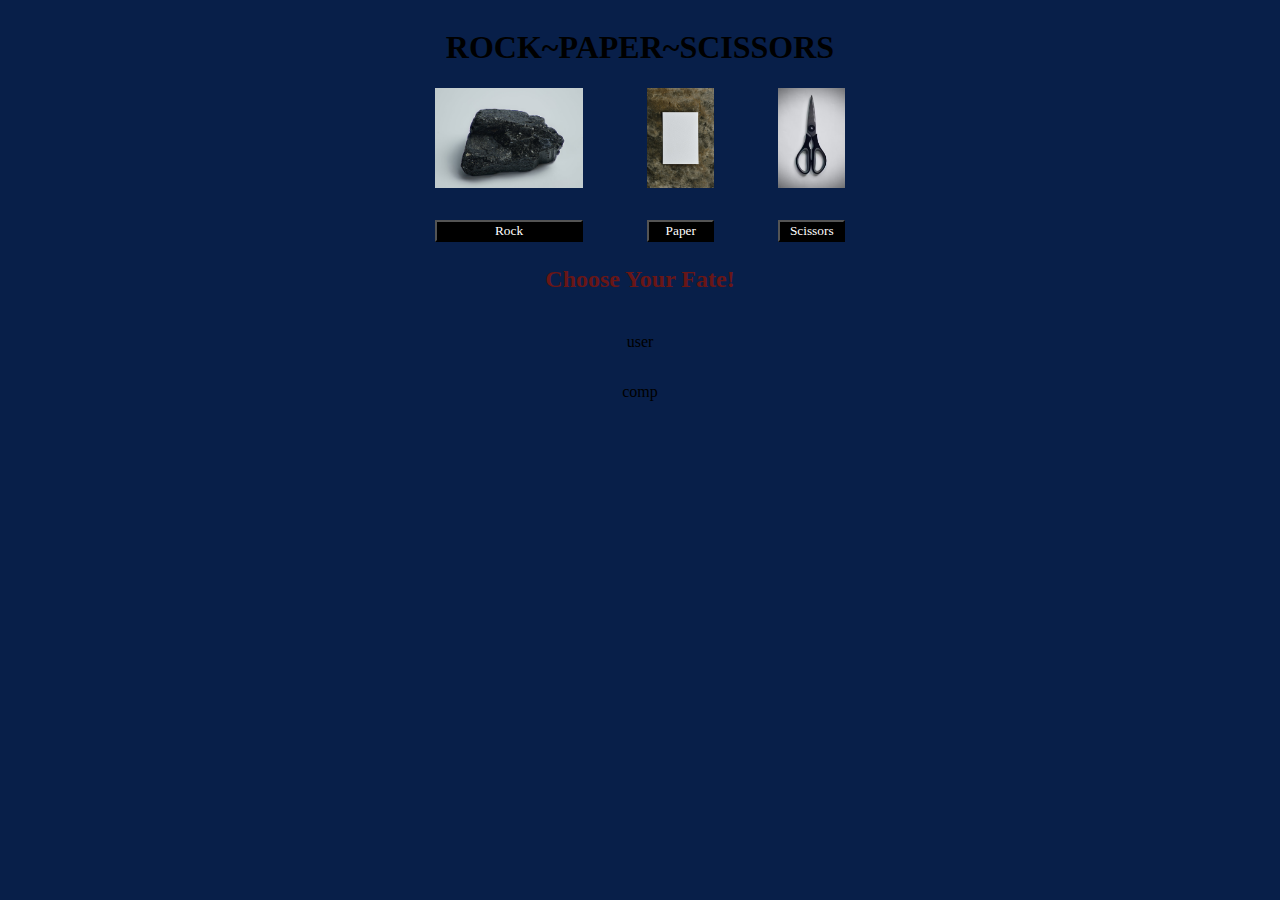
==== HTML/index.html @ a1ca38b7 "Trying to get other elemtns (choices ) to hide when one is selected by user" ====
<!DOCTYPE html>
<html lang="en">
<head>
    <meta charset="UTF-8">
    <meta http-equiv="X-UA-Compatible" content="IE=edge">
    <meta name="viewport" content="width=device-width, initial-scale=1.0">
    <title>Mike's RockPaperScissors</title>

    <!-- Linking external .js file & .css  -->
    <script src="../JS/index.js"></script>
    <link rel="stylesheet" href="../CSS/index.css">
</head>
<body>
    <div class="header">
        <h1>ROCK~PAPER~SCISSORS</h1>
    </div>
     <div class="options">
        <div class="rockContainer chosePaper choseScissors">
            <img src="../Images/rock.jpeg" alt="Image of a Rock">
            <button type='button' id='rock' onclick ="rock()" 
            onclick='document.getElementById("userSelection").innerHTML = 
            "Player Selected ROCK"'>Rock</button>
        </div>
        <div class="paperContainer choseRock choseScissors">
            <img src="../Images/paper.jpeg" alt="Image of Paper">
            <button type='button' id='paper' onclick ="paper()" 
            onclick='document.getElementById("userChoice").innerHTML = 
            "Player Selected PAPER"' src="../Images/paper.jpeg">Paper</button>
        </div>
        <div class="scissorsContainer choseRock chosePaper">
            <img src="../Images/scissors.jpeg" alt="Image of Scissors">
            <button type ='button' id='scissors' onclick ="scissors()" 
            onclick='document.getElementById("userChoice").innerHTML = 
            "Player Selected SCISSORS"' src="../Images/scissors.jpeg">Scissors</button>
        </div>
     </div>

     <div class="text">
        <p id="message">Choose Your Fate!</p>
        <p id="userSelection" class="hidden">user</p>
        <p id="compSelection" class="hidden">comp</p>
     </div>
</body>
</html>
---- CSS/index.css ----
*{
    /* border: 1px solid black; */
    font-family: Georgia, 'Times New Roman', Times, serif;
    background: rgb(8, 31, 73);
}

.header {
    display: flex;
    justify-content: center;
}

.options {
    display: flex;
    justify-content: center;
    gap: 4em;
}

.rockContainer,
.paperContainer,
.scissorsContainer {
    display: flex;
    flex-direction: column;
    gap: 2em
}

img {
    height: 100px;
}

button {
    color: white;
    background: black;
}

.text {
    display: flex;
    flex-direction: column;
    align-items: center;
}

#message {
    color: rgb(105, 22, 22);
    font-size: 24px;
    font-weight: bold;
}

.hidden {
    /* display: none; */
}
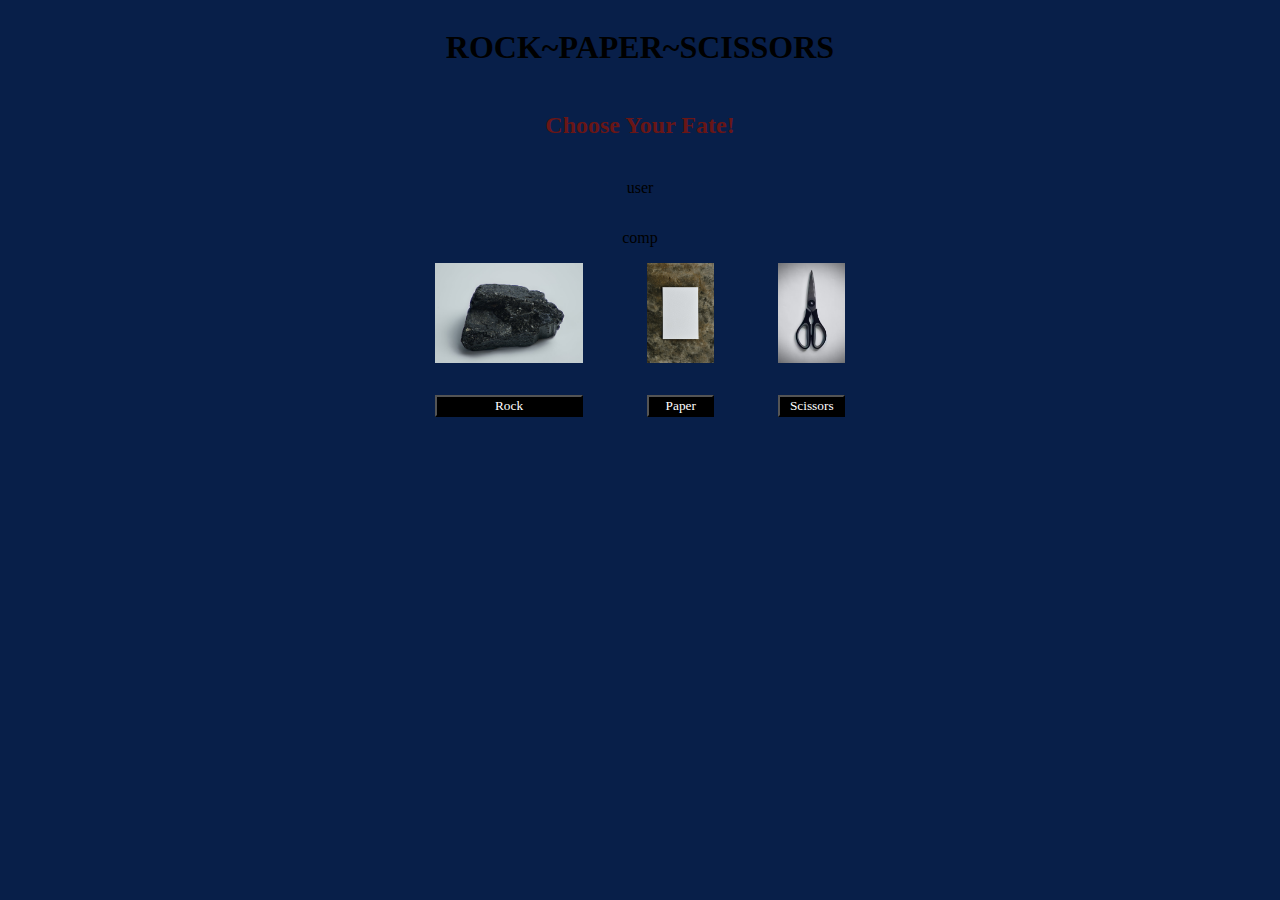
==== commit b93e0387: "EDIT TO README.md" ====
--- a/HTML/index.html
+++ b/HTML/index.html
@@ -14,31 +14,33 @@
     <div class="header">
         <h1>ROCK~PAPER~SCISSORS</h1>
     </div>
+    <div class="text">
+        <p id="message">Choose Your Fate!</p>
+        <p id="userSelection" class="hidden">user</p>
+        <p id="compSelection" class="hidden">comp</p>
+    </div>
      <div class="options">
         <div class="rockContainer chosePaper choseScissors">
             <img src="../Images/rock.jpeg" alt="Image of a Rock">
-            <button type='button' id='rock' onclick ="rock()" 
+            <button type='button' id='button'
             onclick='document.getElementById("userSelection").innerHTML = 
-            "Player Selected ROCK"'>Rock</button>
+            "Player Selected ROCK"'
+            onclick ="rock()" >Rock</button>
         </div>
         <div class="paperContainer choseRock choseScissors">
             <img src="../Images/paper.jpeg" alt="Image of Paper">
-            <button type='button' id='paper' onclick ="paper()" 
+            <button type='button' id='button' onclick ="paper()" 
             onclick='document.getElementById("userChoice").innerHTML = 
             "Player Selected PAPER"' src="../Images/paper.jpeg">Paper</button>
         </div>
         <div class="scissorsContainer choseRock chosePaper">
             <img src="../Images/scissors.jpeg" alt="Image of Scissors">
-            <button type ='button' id='scissors' onclick ="scissors()" 
+            <button type ='button' id='button' onclick ="scissors()" 
             onclick='document.getElementById("userChoice").innerHTML = 
-            "Player Selected SCISSORS"' src="../Images/scissors.jpeg">Scissors</button>
+            "Player Selected SCISSORS"' src="../Images/scissors.jpeg"
+            onclick='document.getElementById("userSelection").innerHTMl = 
+            "User Selected ${userChoice}."'>Scissors</button>
         </div>
-     </div>
-
-     <div class="text">
-        <p id="message">Choose Your Fate!</p>
-        <p id="userSelection" class="hidden">user</p>
-        <p id="compSelection" class="hidden">comp</p>
      </div>
 </body>
 </html>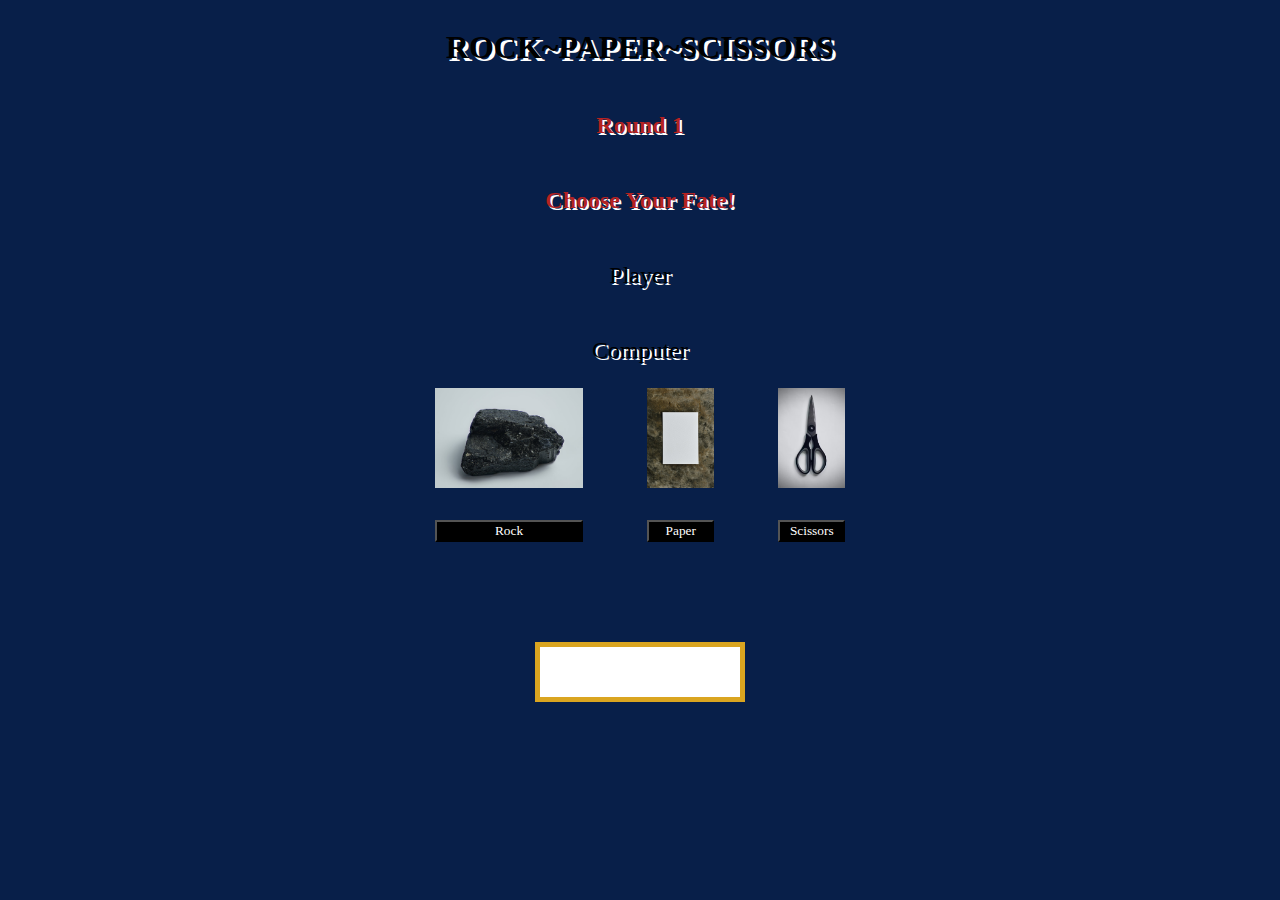
==== commit c69204b2: "Added style to text on site - added winner section - looking to add reset button - need to get winne" ====
--- a/HTML/index.html
+++ b/HTML/index.html
@@ -15,31 +15,28 @@
         <h1>ROCK~PAPER~SCISSORS</h1>
     </div>
     <div class="text">
+        <p id="roundDisplay">Round 1</p>
         <p id="message">Choose Your Fate!</p>
-        <p id="userSelection" class="hidden">user</p>
-        <p id="compSelection" class="hidden">comp</p>
+        <p id="userSelection" class="textDisplay">Player</p>
+        <p id="compSelection" class="textDisplay">Computer</p>
     </div>
      <div class="options">
         <div class="rockContainer chosePaper choseScissors">
             <img src="../Images/rock.jpeg" alt="Image of a Rock">
-            <button type='button' id='button'
-            onclick='document.getElementById("userSelection").innerHTML = 
-            "Player Selected ROCK"'
-            onclick ="rock()" >Rock</button>
+            <button type='button' id='button'onclick ="rock()" >Rock</button> 
         </div>
         <div class="paperContainer choseRock choseScissors">
             <img src="../Images/paper.jpeg" alt="Image of Paper">
-            <button type='button' id='button' onclick ="paper()" 
-            onclick='document.getElementById("userChoice").innerHTML = 
-            "Player Selected PAPER"' src="../Images/paper.jpeg">Paper</button>
+            <button type='button' id='button' onclick ="paper()">Paper</button>
         </div>
         <div class="scissorsContainer choseRock chosePaper">
             <img src="../Images/scissors.jpeg" alt="Image of Scissors">
-            <button type ='button' id='button' onclick ="scissors()" 
-            onclick='document.getElementById("userChoice").innerHTML = 
-            "Player Selected SCISSORS"' src="../Images/scissors.jpeg"
-            onclick='document.getElementById("userSelection").innerHTMl = 
-            "User Selected ${userChoice}."'>Scissors</button>
+            <button type ='button' id='button' onclick ="scissors()" >Scissors</button>
+        </div>
+     </div>
+
+     <div id="winnerDisplay">
+        <div id="winnerBox"></div>
         </div>
      </div>
 </body>
--- a/CSS/index.css
+++ b/CSS/index.css
@@ -7,6 +7,7 @@
 .header {
     display: flex;
     justify-content: center;
+    text-shadow: 3px 3px #ffffff;
 }
 
 .options {
@@ -32,18 +33,35 @@
     background: black;
 }
 
+
 .text {
     display: flex;
     flex-direction: column;
     align-items: center;
 }
 
-#message {
-    color: rgb(105, 22, 22);
+.textDisplay {
+    font-size: 24px;
+    text-shadow: 2px 2px #fff;
+}
+
+
+#message, #roundDisplay {
+    color: rgb(180, 34, 34);
     font-size: 24px;
     font-weight: bold;
+    text-shadow: 2px 2px #fff;
 }
 
-.hidden {
-    /* display: none; */
+#winnerDisplay {
+    display: flex;
+    justify-content: center;
+    padding: 100px 0;
 }
+
+#winnerBox {
+    background: white;
+    border: 5px solid goldenrod;
+    width: 200px;
+    height: 50px;
+}
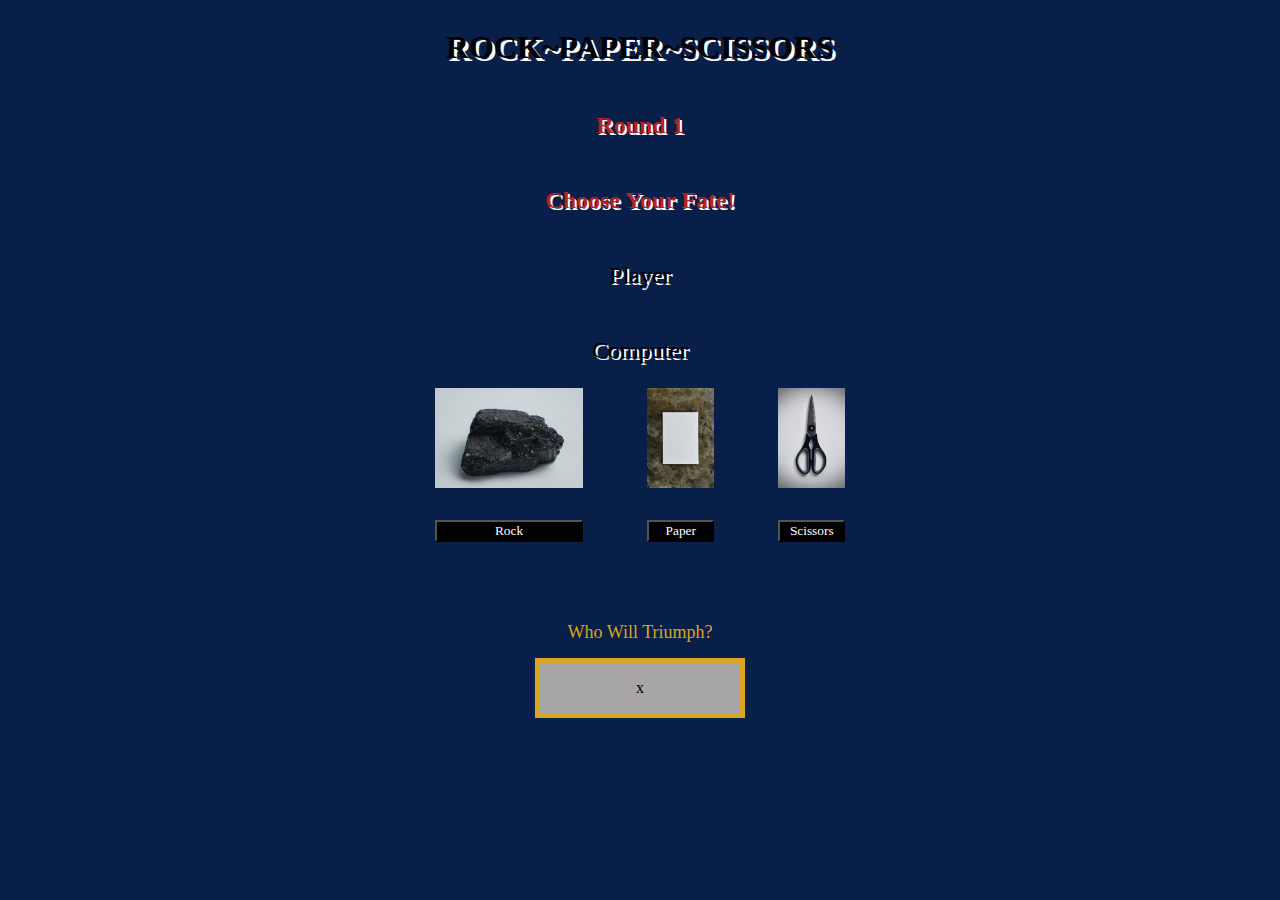
==== commit c1e43ba0: "Game works as should - problem with console may still be happening - not checked during this itterat" ====
--- a/HTML/index.html
+++ b/HTML/index.html
@@ -36,7 +36,8 @@
      </div>
 
      <div id="winnerDisplay">
-        <div id="winnerBox"></div>
+        <div id="winnerMessage">Who Will Triumph?</div>
+        <div id="winnerBox"><p id="winner">x</p></div>
         </div>
      </div>
 </body>
--- a/CSS/index.css
+++ b/CSS/index.css
@@ -55,13 +55,28 @@
 
 #winnerDisplay {
     display: flex;
-    justify-content: center;
-    padding: 100px 0;
+    flex-direction: column;
+    align-items:  center;
+    padding: 80px 0;
+}
+
+#winnerMessage{
+    color: goldenrod;
+    font-size: 18px;
+    padding-bottom: 15px;
 }
 
 #winnerBox {
-    background: white;
+    background: rgb(167, 165, 165);
     border: 5px solid goldenrod;
     width: 200px;
     height: 50px;
+    display: flex;
+    justify-content: center;
+    align-items:center;
 }
+
+#winner {
+    background: rgb(167, 165, 165);
+}
+
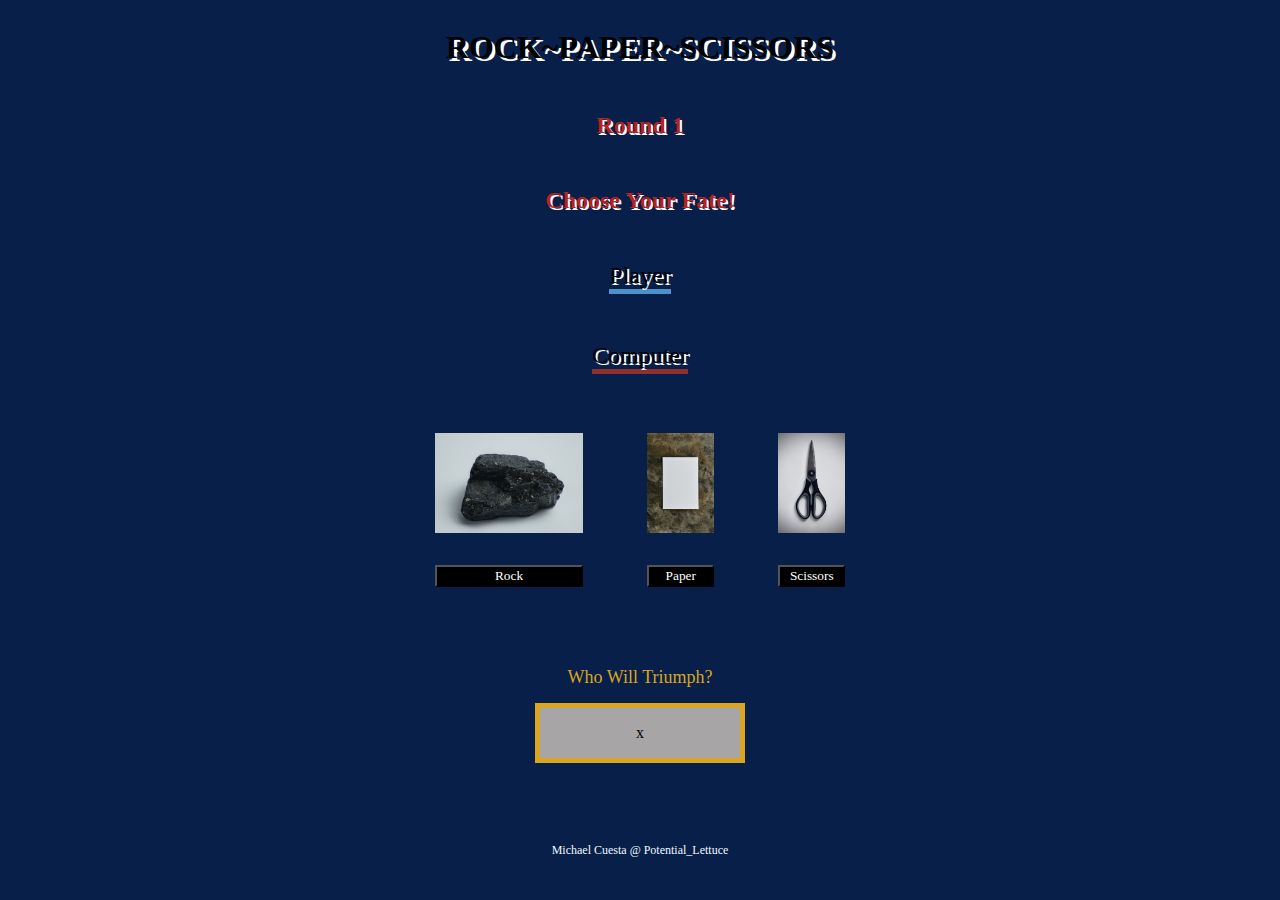
==== commit abcb558c: "Everything stillw orks - need to implement reset and play full game of 5 rounds function" ====
--- a/HTML/index.html
+++ b/HTML/index.html
@@ -22,16 +22,22 @@
     </div>
      <div class="options">
         <div class="rockContainer chosePaper choseScissors">
-            <img src="../Images/rock.jpeg" alt="Image of a Rock">
-            <button type='button' id='button'onclick ="rock()" >Rock</button> 
+            <img id='rockImg'src="../Images/rock.jpeg" alt="Image of a Rock">
+            <button type='button' id='button'onclick ="rock()" 
+            onClick='add_border("2px solid rgb(75, 145, 202)")' value='Add Border'
+            >Rock</button> 
         </div>
         <div class="paperContainer choseRock choseScissors">
-            <img src="../Images/paper.jpeg" alt="Image of Paper">
-            <button type='button' id='button' onclick ="paper()">Paper</button>
+            <img id='paperImg' type='image' src="../Images/paper.jpeg" alt="Image of Paper">
+            <button type='button' id='button' onclick ="paper()"
+            onclick='imageBorder()'
+            >Paper</button>
         </div>
         <div class="scissorsContainer choseRock chosePaper">
             <img src="../Images/scissors.jpeg" alt="Image of Scissors">
-            <button type ='button' id='button' onclick ="scissors()" >Scissors</button>
+            <button type ='button' id='button' onclick ="scissors()""
+            onclick='document.getElementById("myDiv").style.borderBottom = "2px solid rgb(75, 145, 202)"'
+             >Scissors</button>
         </div>
      </div>
 
@@ -40,5 +46,10 @@
         <div id="winnerBox"><p id="winner">x</p></div>
         </div>
      </div>
+     <div style="
+     display: flex; 
+     justify-content: center;
+     font-size:12px;
+     color:aliceblue">Michael Cuesta @ Potential_Lettuce</div>
 </body>
 </html>--- a/CSS/index.css
+++ b/CSS/index.css
@@ -14,6 +14,7 @@
     display: flex;
     justify-content: center;
     gap: 4em;
+    padding-top: 35px;
 }
 
 .rockContainer,
@@ -45,6 +46,13 @@
     text-shadow: 2px 2px #fff;
 }
 
+#userSelection {
+    border-bottom: 5px solid rgb(75, 145, 202);
+}
+
+#compSelection {
+    border-bottom: 5px solid rgb(143, 48, 48);
+}
 
 #message, #roundDisplay {
     color: rgb(180, 34, 34);
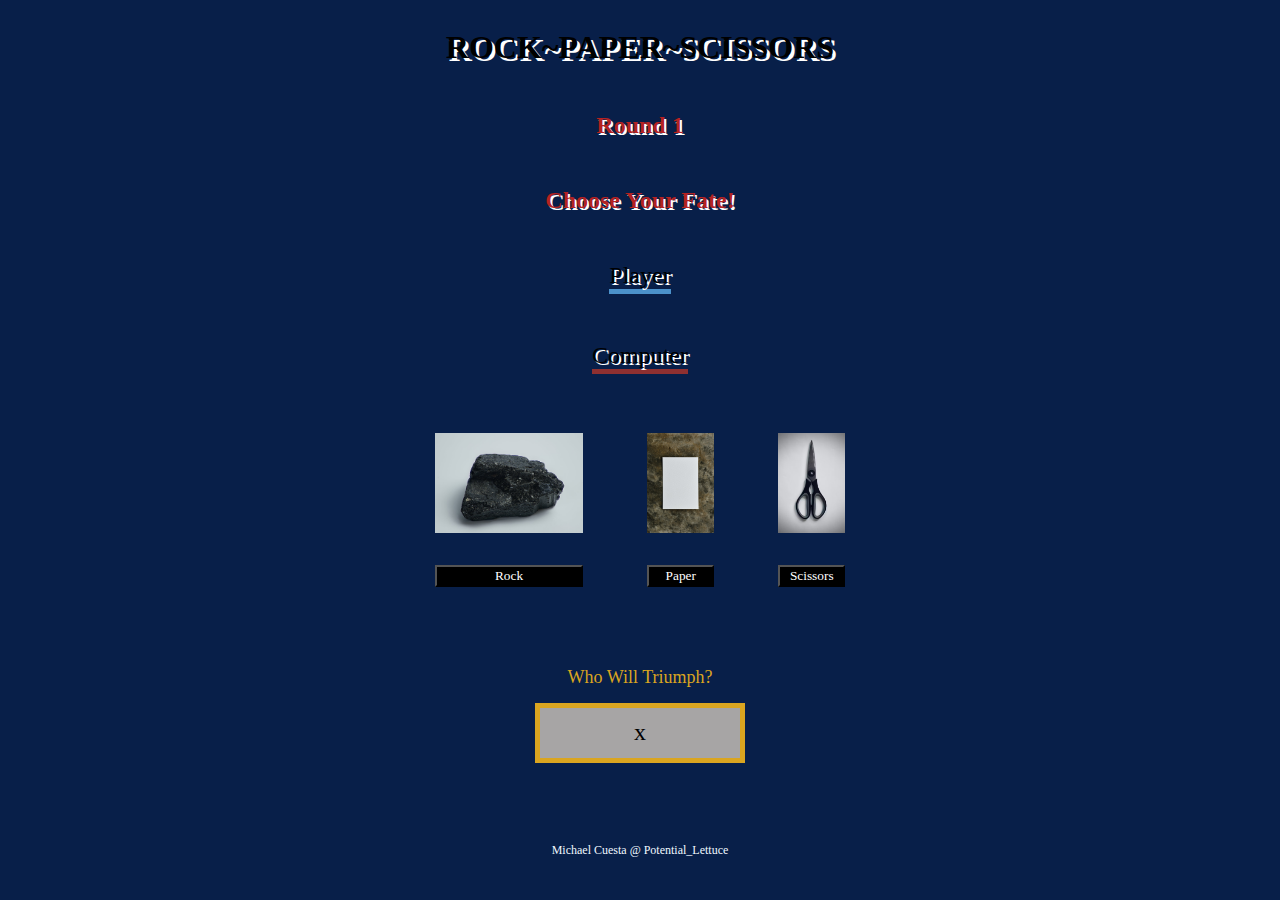
==== commit 2c2a0a7d: "Still working on borders and OR highlight of color of who wins red or blue" ====
--- a/HTML/index.html
+++ b/HTML/index.html
@@ -20,30 +20,27 @@
         <p id="userSelection" class="textDisplay">Player</p>
         <p id="compSelection" class="textDisplay">Computer</p>
     </div>
-     <div class="options">
+     <div id="options">
         <div class="rockContainer chosePaper choseScissors">
-            <img id='rockImg'src="../Images/rock.jpeg" alt="Image of a Rock">
+            <img id='rockImg' src="../Images/rock.jpeg" alt="Image of a Rock">
             <button type='button' id='button'onclick ="rock()" 
-            onClick='add_border("2px solid rgb(75, 145, 202)")' value='Add Border'
-            >Rock</button> 
+            onclick='winnerColor()'>Rock</button> 
         </div>
         <div class="paperContainer choseRock choseScissors">
             <img id='paperImg' type='image' src="../Images/paper.jpeg" alt="Image of Paper">
             <button type='button' id='button' onclick ="paper()"
-            onclick='imageBorder()'
-            >Paper</button>
+            onclick='winnerColor()'>Paper</button>
         </div>
         <div class="scissorsContainer choseRock chosePaper">
             <img src="../Images/scissors.jpeg" alt="Image of Scissors">
-            <button type ='button' id='button' onclick ="scissors()""
-            onclick='document.getElementById("myDiv").style.borderBottom = "2px solid rgb(75, 145, 202)"'
-             >Scissors</button>
+            <button type ='button' id='button' onclick ="scissors()"
+            onclick='winnercolor()'>Scissors</button>
         </div>
      </div>
 
      <div id="winnerDisplay">
         <div id="winnerMessage">Who Will Triumph?</div>
-        <div id="winnerBox"><p id="winner">x</p></div>
+        <div id="winnerBox" style="font-size: 24px;"><p id="winner">x</p></div>
         </div>
      </div>
      <div style="
--- a/CSS/index.css
+++ b/CSS/index.css
@@ -10,7 +10,7 @@
     text-shadow: 3px 3px #ffffff;
 }
 
-.options {
+#options {
     display: flex;
     justify-content: center;
     gap: 4em;
@@ -47,11 +47,11 @@
 }
 
 #userSelection {
-    border-bottom: 5px solid rgb(75, 145, 202);
+    border-bottom: 5px solid #4b91ca;
 }
 
 #compSelection {
-    border-bottom: 5px solid rgb(143, 48, 48);
+    border-bottom: 5px solid #8f3030;
 }
 
 #message, #roundDisplay {
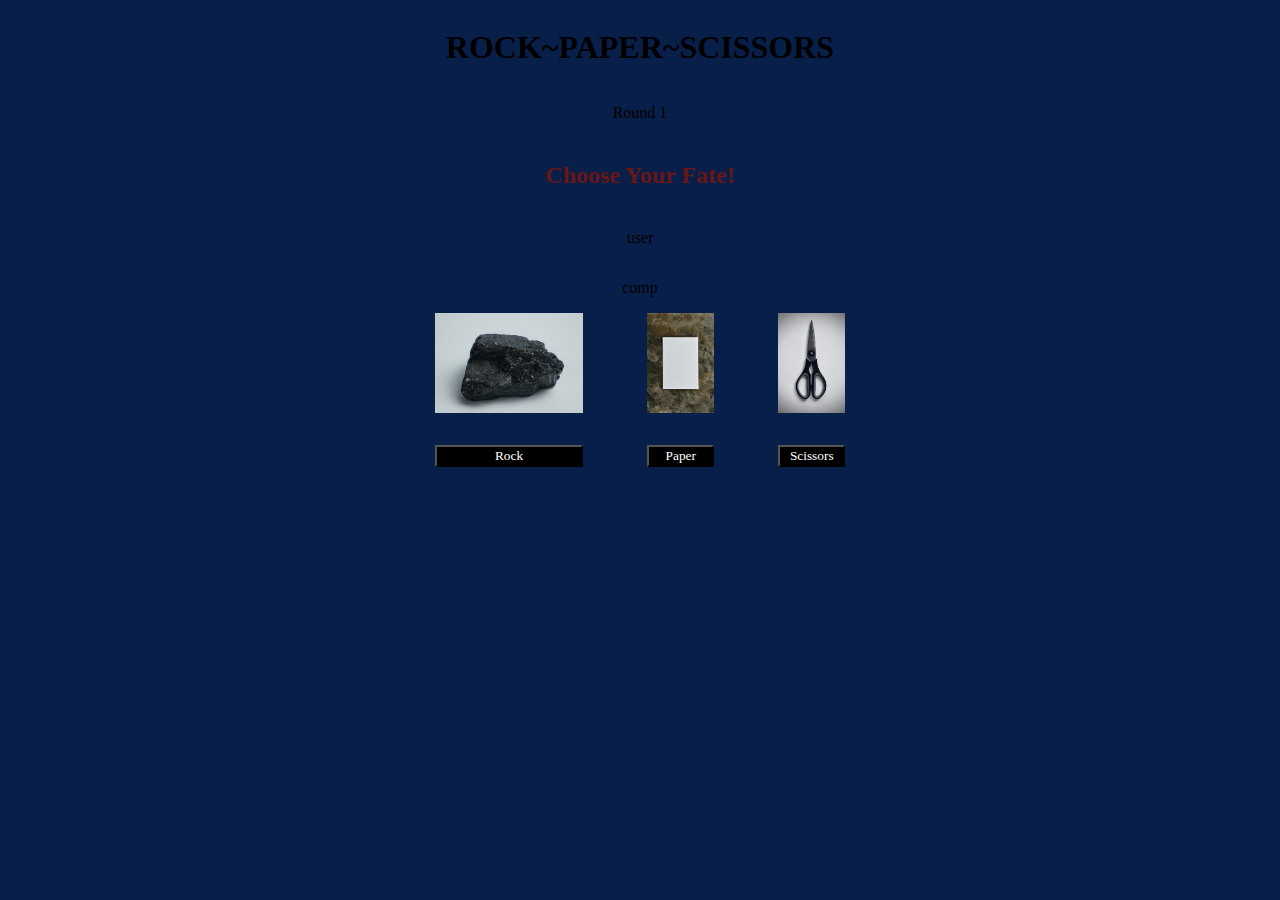
==== commit 06633e90: "idk2" ====
--- a/HTML/index.html
+++ b/HTML/index.html
@@ -17,36 +17,22 @@
     <div class="text">
         <p id="roundDisplay">Round 1</p>
         <p id="message">Choose Your Fate!</p>
-        <p id="userSelection" class="textDisplay">Player</p>
-        <p id="compSelection" class="textDisplay">Computer</p>
+        <p id="userSelection" class="hidden">user</p>
+        <p id="compSelection" class="hidden">comp</p>
     </div>
-     <div id="options">
+     <div class="options">
         <div class="rockContainer chosePaper choseScissors">
-            <img id='rockImg' src="../Images/rock.jpeg" alt="Image of a Rock">
-            <button type='button' id='button'onclick ="rock()" 
-            onclick='winnerColor()'>Rock</button> 
+            <img src="../Images/rock.jpeg" alt="Image of a Rock">
+            <button type='button' id='button'onclick ="rock()"" >Rock</button> 
         </div>
         <div class="paperContainer choseRock choseScissors">
-            <img id='paperImg' type='image' src="../Images/paper.jpeg" alt="Image of Paper">
-            <button type='button' id='button' onclick ="paper()"
-            onclick='winnerColor()'>Paper</button>
+            <img src="../Images/paper.jpeg" alt="Image of Paper">
+            <button type='button' id='button' onclick ="paper()">Paper</button>
         </div>
         <div class="scissorsContainer choseRock chosePaper">
             <img src="../Images/scissors.jpeg" alt="Image of Scissors">
-            <button type ='button' id='button' onclick ="scissors()"
-            onclick='winnercolor()'>Scissors</button>
+            <button type ='button' id='button' onclick ="scissors()" >Scissors</button>
         </div>
      </div>
-
-     <div id="winnerDisplay">
-        <div id="winnerMessage">Who Will Triumph?</div>
-        <div id="winnerBox" style="font-size: 24px;"><p id="winner">x</p></div>
-        </div>
-     </div>
-     <div style="
-     display: flex; 
-     justify-content: center;
-     font-size:12px;
-     color:aliceblue">Michael Cuesta @ Potential_Lettuce</div>
 </body>
 </html>--- a/CSS/index.css
+++ b/CSS/index.css
@@ -7,14 +7,12 @@
 .header {
     display: flex;
     justify-content: center;
-    text-shadow: 3px 3px #ffffff;
 }
 
-#options {
+.options {
     display: flex;
     justify-content: center;
     gap: 4em;
-    padding-top: 35px;
 }
 
 .rockContainer,
@@ -34,57 +32,18 @@
     background: black;
 }
 
-
 .text {
     display: flex;
     flex-direction: column;
     align-items: center;
 }
 
-.textDisplay {
+#message, #round {
+    color: rgb(105, 22, 22);
     font-size: 24px;
-    text-shadow: 2px 2px #fff;
+    font-weight: bold;
 }
 
-#userSelection {
-    border-bottom: 5px solid #4b91ca;
+.hidden {
+    /* display: none; */
 }
-
-#compSelection {
-    border-bottom: 5px solid #8f3030;
-}
-
-#message, #roundDisplay {
-    color: rgb(180, 34, 34);
-    font-size: 24px;
-    font-weight: bold;
-    text-shadow: 2px 2px #fff;
-}
-
-#winnerDisplay {
-    display: flex;
-    flex-direction: column;
-    align-items:  center;
-    padding: 80px 0;
-}
-
-#winnerMessage{
-    color: goldenrod;
-    font-size: 18px;
-    padding-bottom: 15px;
-}
-
-#winnerBox {
-    background: rgb(167, 165, 165);
-    border: 5px solid goldenrod;
-    width: 200px;
-    height: 50px;
-    display: flex;
-    justify-content: center;
-    align-items:center;
-}
-
-#winner {
-    background: rgb(167, 165, 165);
-}
-
